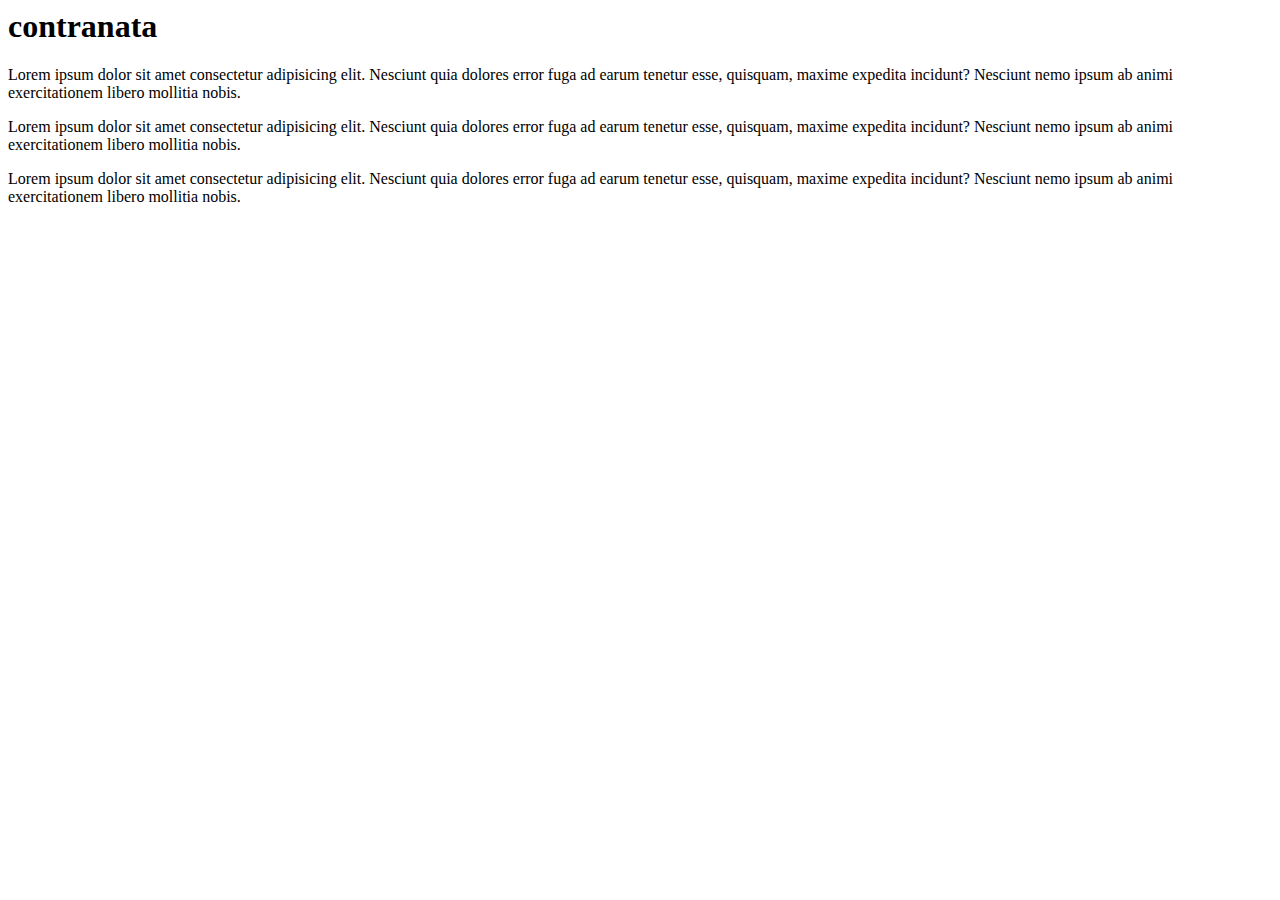
==== index.html @ 891b2dc7 "Update index.html" ====
<html lang="en">
<head>
    <meta charset="UTF-8">
    <meta name="viewport" content="width=device-width, initial-scale=1.0">
    <title>Document</title>
    <link rel="stylesheet" href="styles.css"
</head>
<body>
    <h1>contranata</h1>
    <p>Lorem ipsum dolor sit amet consectetur adipisicing elit. Nesciunt quia dolores error fuga ad earum tenetur esse, quisquam, maxime expedita incidunt? Nesciunt nemo ipsum ab animi exercitationem libero mollitia nobis.</p>
    <p>Lorem ipsum dolor sit amet consectetur adipisicing elit. Nesciunt quia dolores error fuga ad earum tenetur esse, quisquam, maxime expedita incidunt? Nesciunt nemo ipsum ab animi exercitationem libero mollitia nobis.</p>
    <p>Lorem ipsum dolor sit amet consectetur adipisicing elit. Nesciunt quia dolores error fuga ad earum tenetur esse, quisquam, maxime expedita incidunt? Nesciunt nemo ipsum ab animi exercitationem libero mollitia nobis.</p>
</body>
</html>
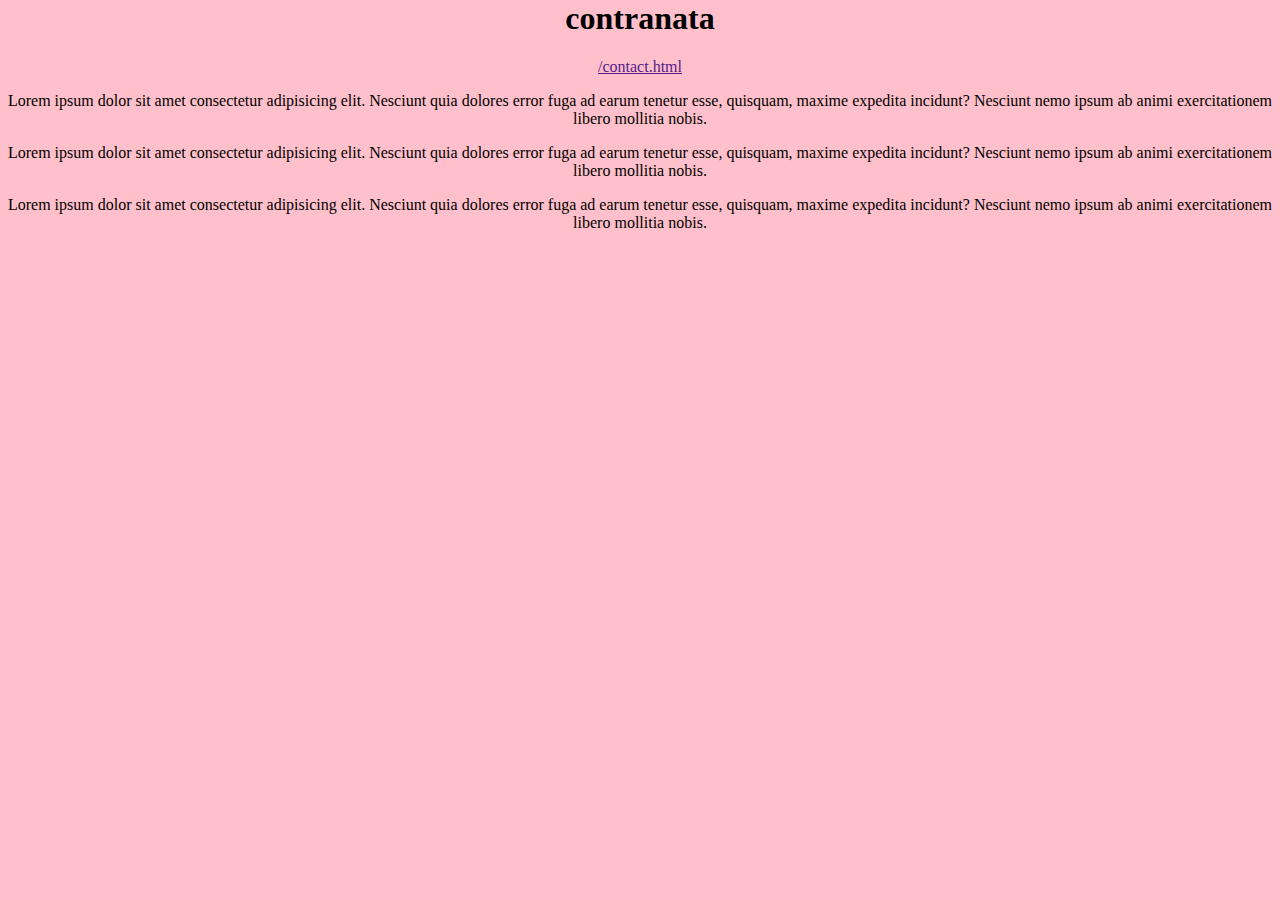
==== commit 02221bf4: "Update index.html" ====
--- a/index.html
+++ b/index.html
@@ -7,6 +7,7 @@
 </head>
 <body>
     <h1>contranata</h1>
+    <a href="">/contact.html</a>
     <p>Lorem ipsum dolor sit amet consectetur adipisicing elit. Nesciunt quia dolores error fuga ad earum tenetur esse, quisquam, maxime expedita incidunt? Nesciunt nemo ipsum ab animi exercitationem libero mollitia nobis.</p>
     <p>Lorem ipsum dolor sit amet consectetur adipisicing elit. Nesciunt quia dolores error fuga ad earum tenetur esse, quisquam, maxime expedita incidunt? Nesciunt nemo ipsum ab animi exercitationem libero mollitia nobis.</p>
     <p>Lorem ipsum dolor sit amet consectetur adipisicing elit. Nesciunt quia dolores error fuga ad earum tenetur esse, quisquam, maxime expedita incidunt? Nesciunt nemo ipsum ab animi exercitationem libero mollitia nobis.</p>
--- a/styles.css
+++ b/styles.css
@@ -0,0 +1,5 @@
+body {
+    margin: 0;
+    background: pink;
+    text-align: center;
+}
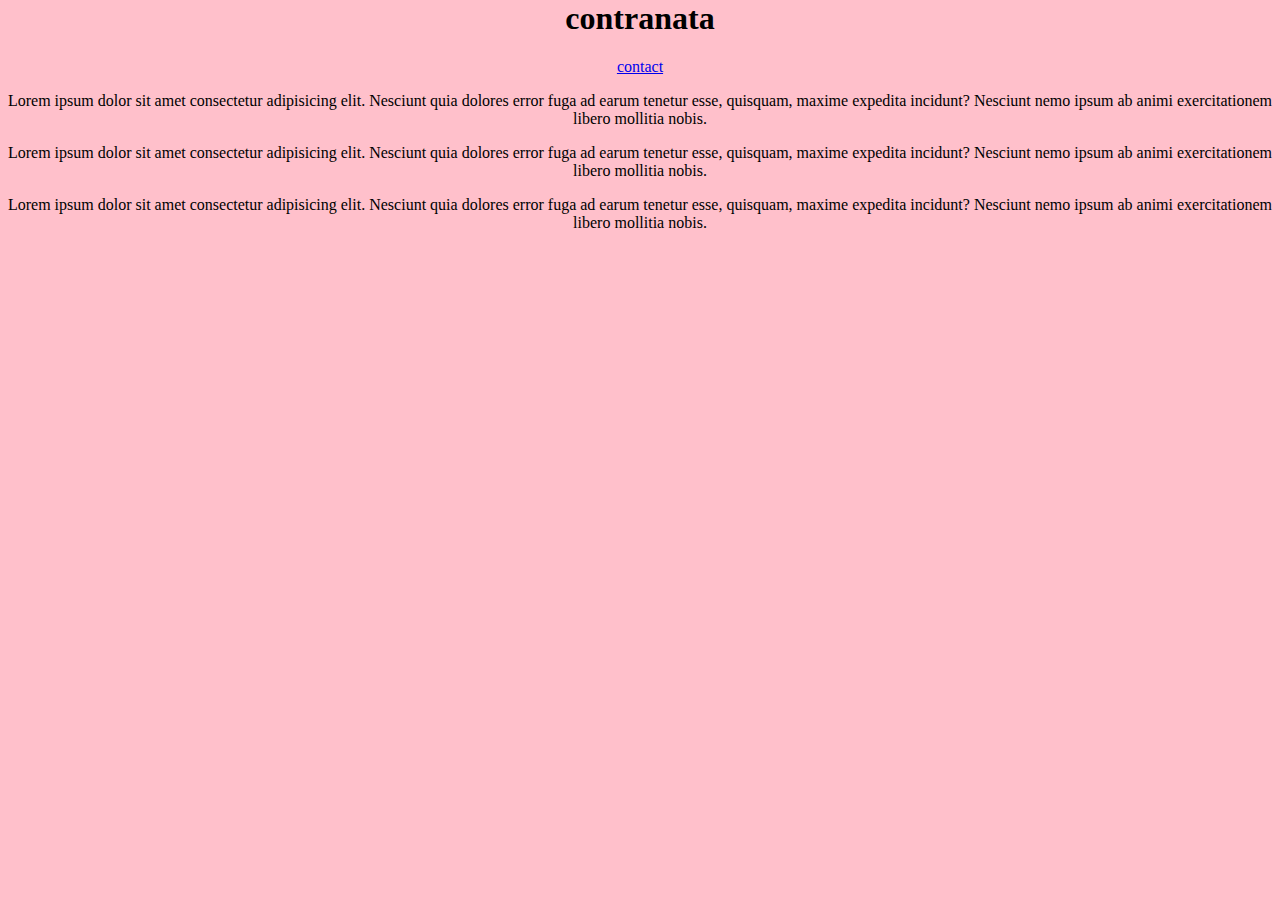
==== commit 00432200: "Update index.html" ====
--- a/index.html
+++ b/index.html
@@ -7,7 +7,7 @@
 </head>
 <body>
     <h1>contranata</h1>
-    <a href="">/contact.html</a>
+    <a href="/contact.html">contact</a>
     <p>Lorem ipsum dolor sit amet consectetur adipisicing elit. Nesciunt quia dolores error fuga ad earum tenetur esse, quisquam, maxime expedita incidunt? Nesciunt nemo ipsum ab animi exercitationem libero mollitia nobis.</p>
     <p>Lorem ipsum dolor sit amet consectetur adipisicing elit. Nesciunt quia dolores error fuga ad earum tenetur esse, quisquam, maxime expedita incidunt? Nesciunt nemo ipsum ab animi exercitationem libero mollitia nobis.</p>
     <p>Lorem ipsum dolor sit amet consectetur adipisicing elit. Nesciunt quia dolores error fuga ad earum tenetur esse, quisquam, maxime expedita incidunt? Nesciunt nemo ipsum ab animi exercitationem libero mollitia nobis.</p>
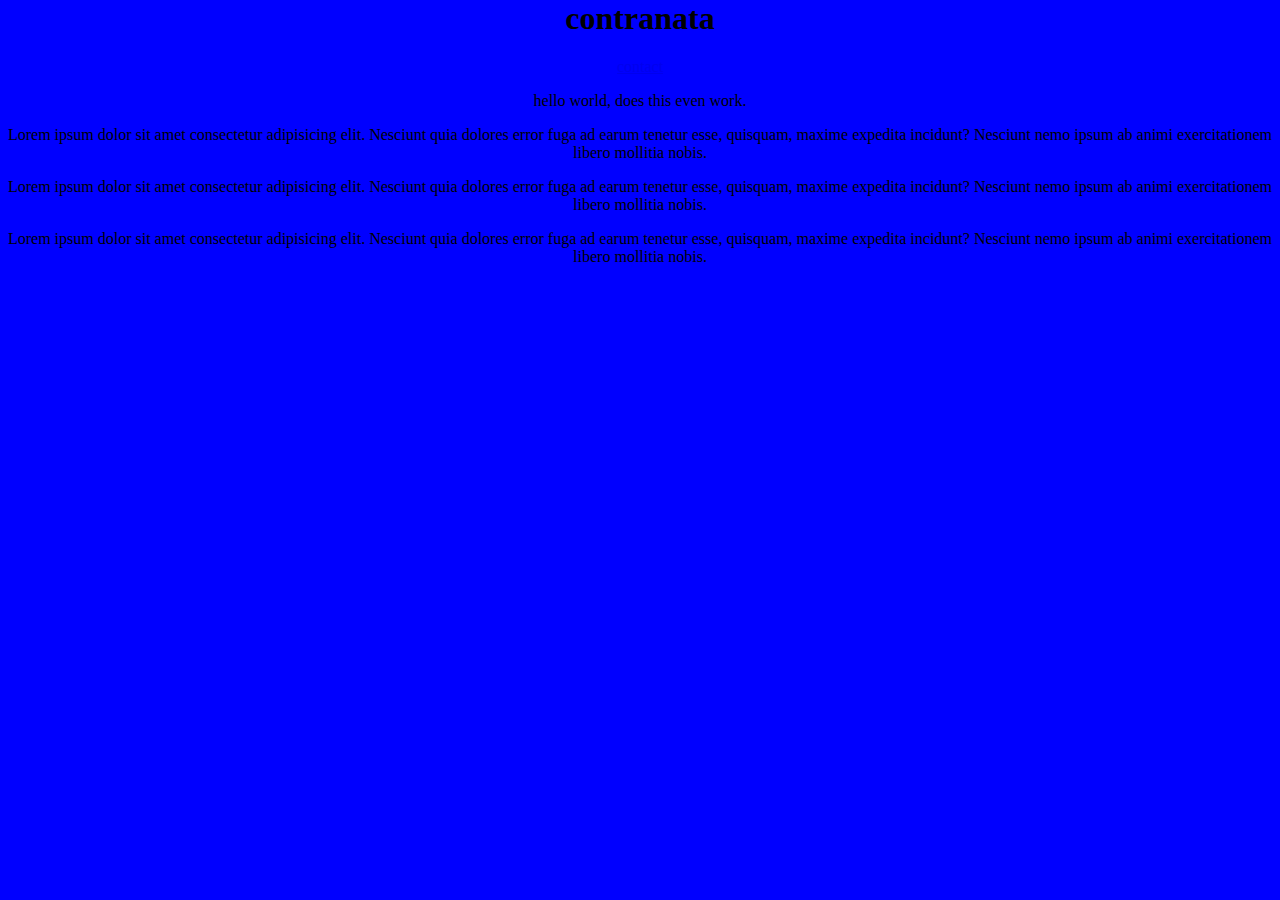
==== commit 92b87c02: "Update index.html" ====
--- a/index.html
+++ b/index.html
@@ -7,7 +7,8 @@
 </head>
 <body>
     <h1>contranata</h1>
-    <a href="/contact.html">contact</a>
+    <a href="/contranata/contact.html">contact</a>
+    <p> hello world, does this even work. <p>
     <p>Lorem ipsum dolor sit amet consectetur adipisicing elit. Nesciunt quia dolores error fuga ad earum tenetur esse, quisquam, maxime expedita incidunt? Nesciunt nemo ipsum ab animi exercitationem libero mollitia nobis.</p>
     <p>Lorem ipsum dolor sit amet consectetur adipisicing elit. Nesciunt quia dolores error fuga ad earum tenetur esse, quisquam, maxime expedita incidunt? Nesciunt nemo ipsum ab animi exercitationem libero mollitia nobis.</p>
     <p>Lorem ipsum dolor sit amet consectetur adipisicing elit. Nesciunt quia dolores error fuga ad earum tenetur esse, quisquam, maxime expedita incidunt? Nesciunt nemo ipsum ab animi exercitationem libero mollitia nobis.</p>
--- a/styles.css
+++ b/styles.css
@@ -1,5 +1,5 @@
 body {
     margin: 0;
-    background: pink;
+    background: blue;
     text-align: center;
 }
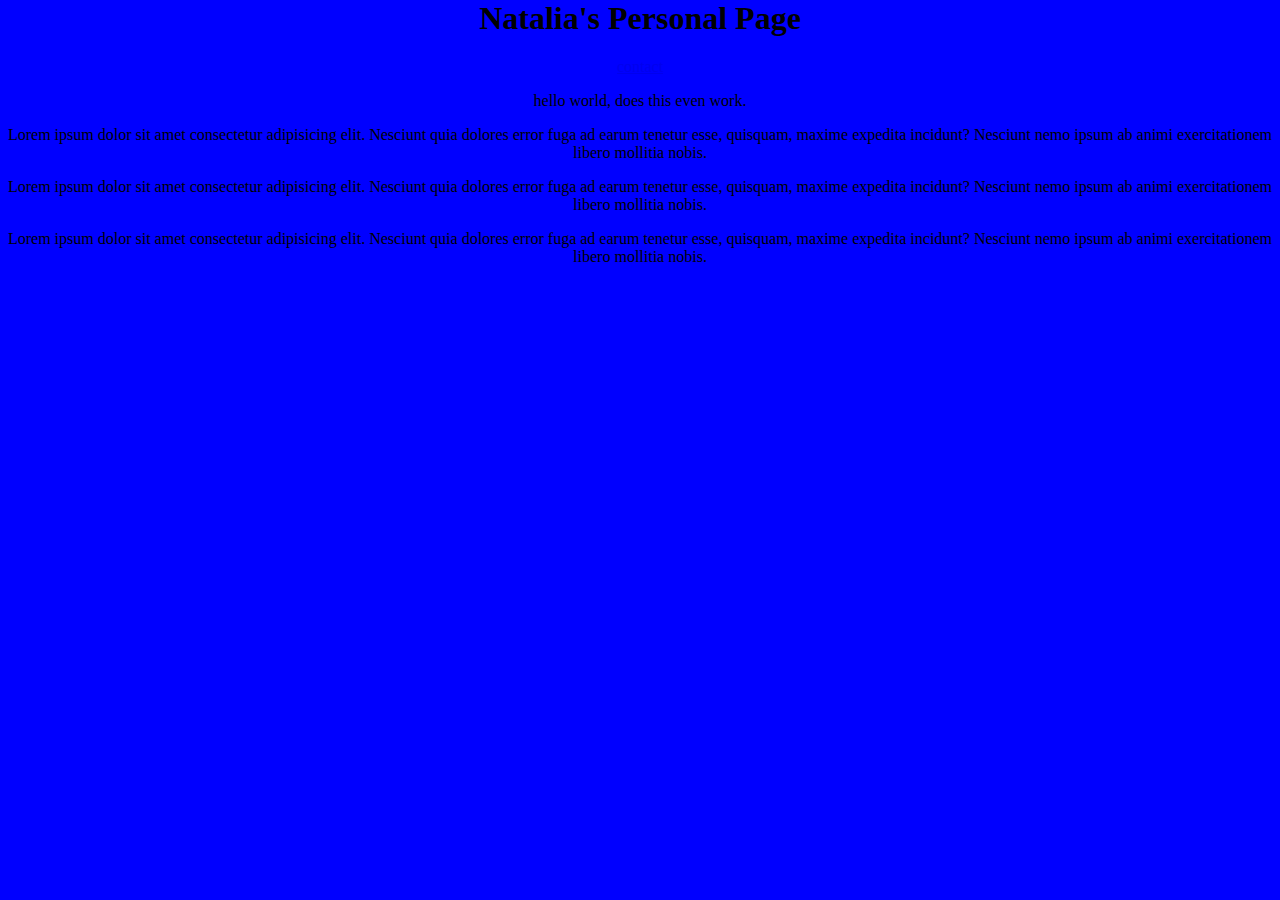
==== commit 532dc7be: "Update index.html" ====
--- a/index.html
+++ b/index.html
@@ -6,7 +6,7 @@
     <link rel="stylesheet" href="styles.css"
 </head>
 <body>
-    <h1>contranata</h1>
+    <h1>Natalia's Personal Page</h1>
     <a href="/contranata/contact.html">contact</a>
     <p> hello world, does this even work. <p>
     <p>Lorem ipsum dolor sit amet consectetur adipisicing elit. Nesciunt quia dolores error fuga ad earum tenetur esse, quisquam, maxime expedita incidunt? Nesciunt nemo ipsum ab animi exercitationem libero mollitia nobis.</p>
